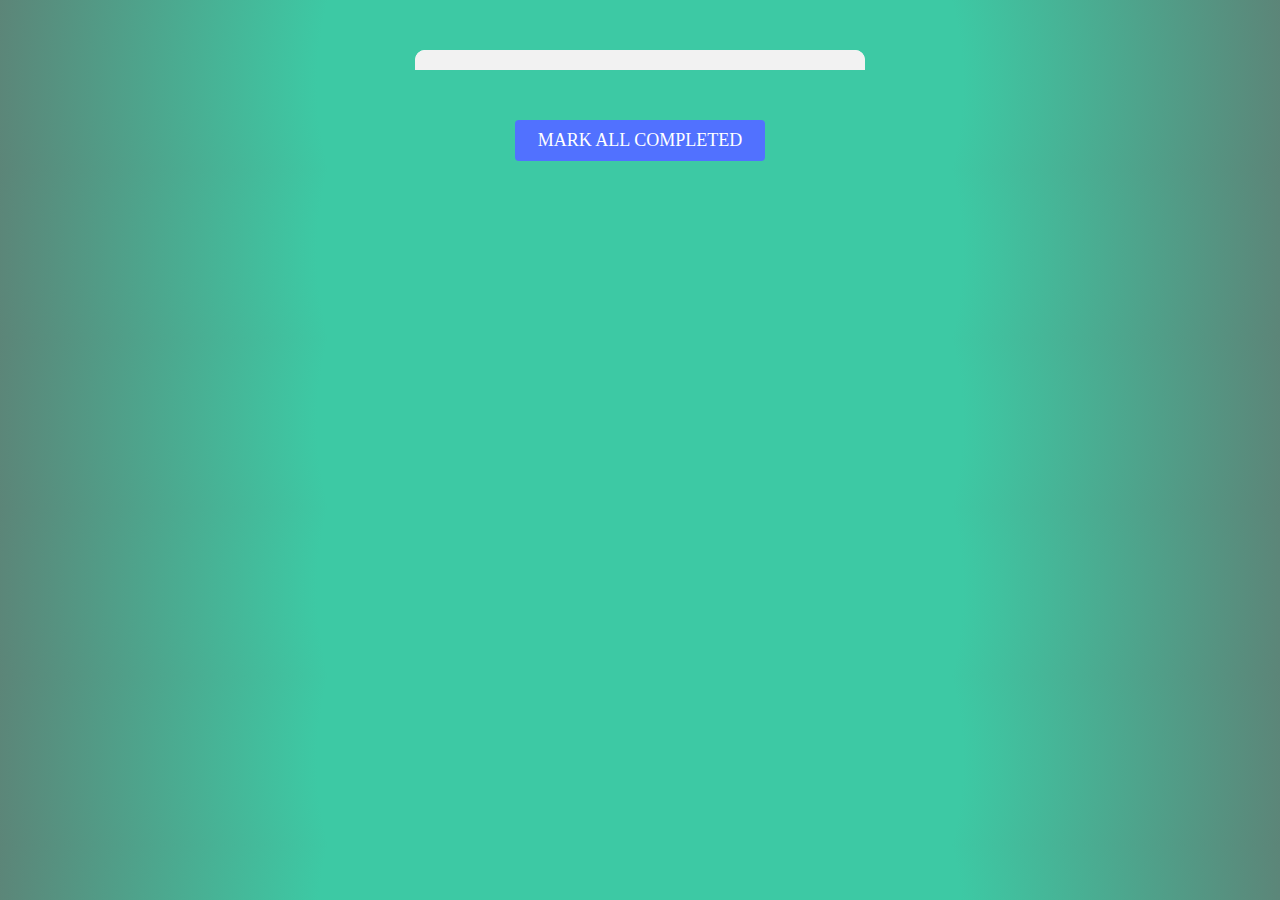
==== module-3/08_DOM/exercise/shopping-list/index.html @ 7b97bb3e "m3 07 lecture final and 08 lecture code" ====
<!DOCTYPE html>
<html lang="en">

<head>
    <meta charset="UTF-8">
    <meta name="viewport" content="width=device-width, initial-scale=1.0">
    <meta http-equiv="X-UA-Compatible" content="ie=edge">
    <title>DOM Exercise</title>
    <link rel="stylesheet" href="css/main.css">
</head>

<body>

    <div class="shopping-list">
        <h1 id="title"></h1>
        <ul id="groceries">
            <!-- add groceries here -->
        </ul>
    </div>

    <a href="#" class="btn">
        Mark All Completed
    </a>

    <script src="js/shopping-list.js"></script>
</body>

</html>
---- module-3/08_DOM/exercise/shopping-list/css/main.css ----
body {
    background: rgb(61,201,164);
    background: radial-gradient(circle, rgba(61,201,164,1) 50%, rgba(92,133,120,1) 100%);
}
.shopping-list {
    width:450px;
    background: #fff;
    margin: 50px auto;
    font-family: 'Roboto Condensed', sans-serif;
    border-radius: 10px;
}
h1 {
    background:#f2f2f2;
    color:#5c8578;
    padding:10px;
    font-size:24px;
    text-transform: uppercase;
    text-align: center;
    margin-bottom: 0px;
    border-top-left-radius: 10px;
    border-top-right-radius: 10px;
}
ul {
    list-style-type: none;
    margin:0px;
    padding:0px;
}
li {
    font-size: 24px;
    border-bottom:1px solid #f2f2f2;
    padding:10px 20px;
}
li:last-child{
    border:0px;
}
li.completed {
    text-decoration: line-through;
    color:darkgrey;
}

a.btn {
    width:250px;
    margin: 0px auto;
    display: block;
    box-sizing: border-box;
    font-size: 18px;
    padding:10px;
    border-radius: 4px;
    background-color: rgb(131, 210, 255);
    font-weight:300;
    color:#FFFFFF;
    background-color:#5171ff;
    text-align:center;
    text-transform: uppercase;
    text-decoration: none;
}
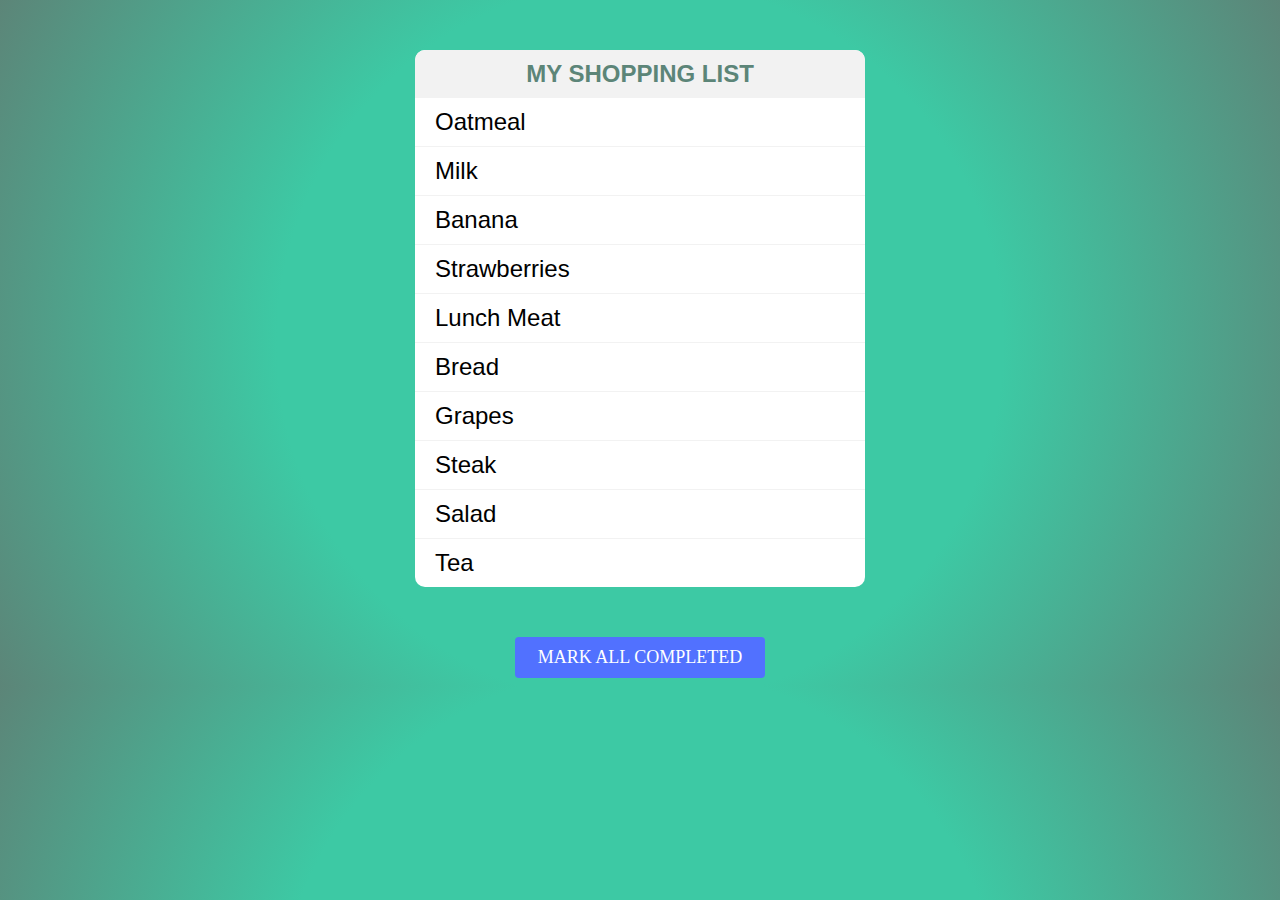
==== commit efa58e3f: "shoppinglist" ====
--- a/module-3/08_DOM/exercise/shopping-list/index.html
+++ b/module-3/08_DOM/exercise/shopping-list/index.html
@@ -14,7 +14,9 @@
     <div class="shopping-list">
         <h1 id="title"></h1>
         <ul id="groceries">
+      
             <!-- add groceries here -->
+        
         </ul>
     </div>
 
